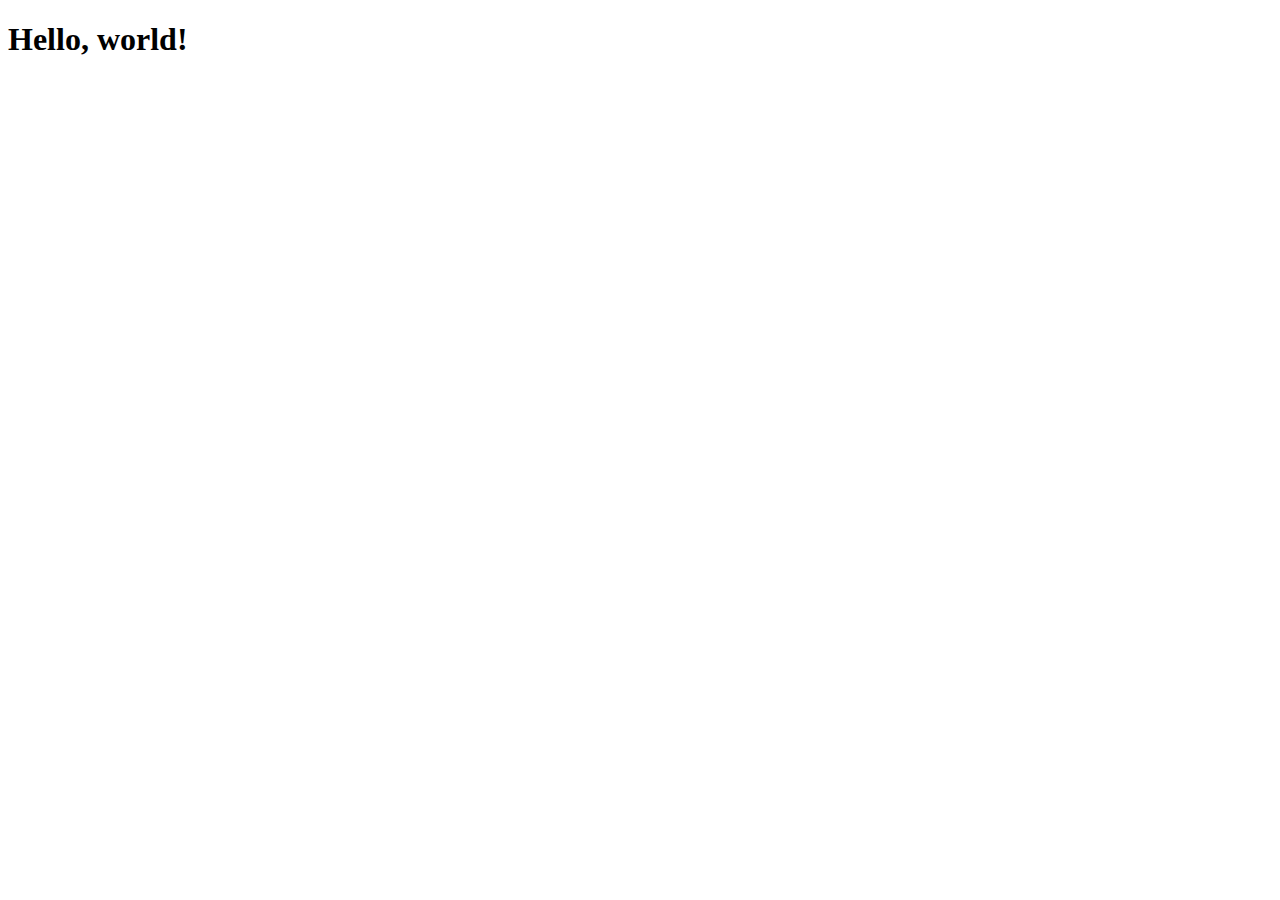
==== latihan bootstrap.html @ 2d8d6f60 "tambah bootstrap" ====
<!doctype html>
<html lang="en">
  <head>
    <meta charset="utf-8">
    <meta name="viewport" content="width=device-width, initial-scale=1">
    <title>Bootstrap demo</title>
  </head>
  <body>
    <h1>Hello, world!</h1>
  </body>
</html>
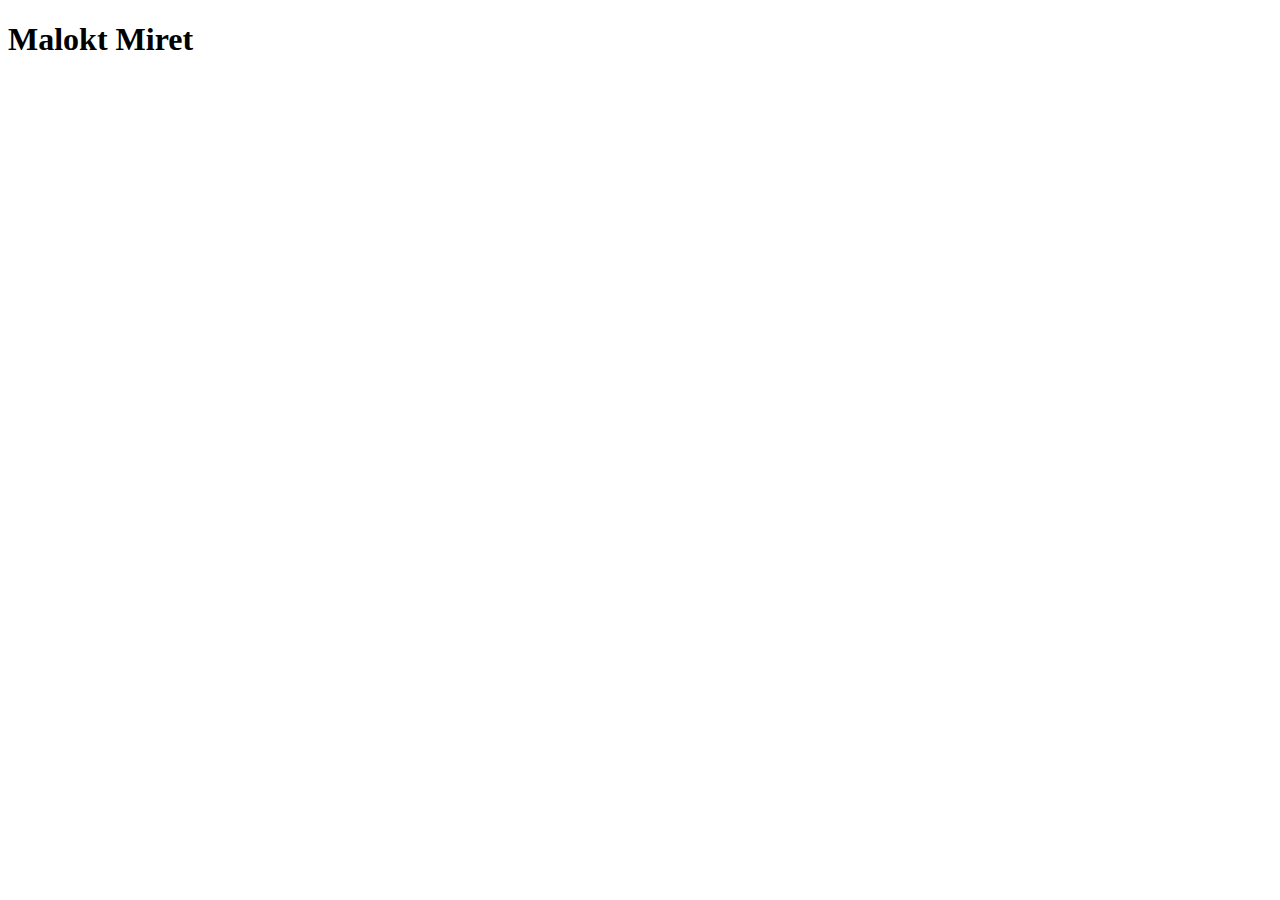
==== commit a26a4813: "hapus branch" ====
--- a/latihan bootstrap.html
+++ b/latihan bootstrap.html
@@ -6,6 +6,6 @@
     <title>Bootstrap demo</title>
   </head>
   <body>
-    <h1>Hello, world!</h1>
+    <h1>Malokt Miret</h1>
   </body>
 </html>